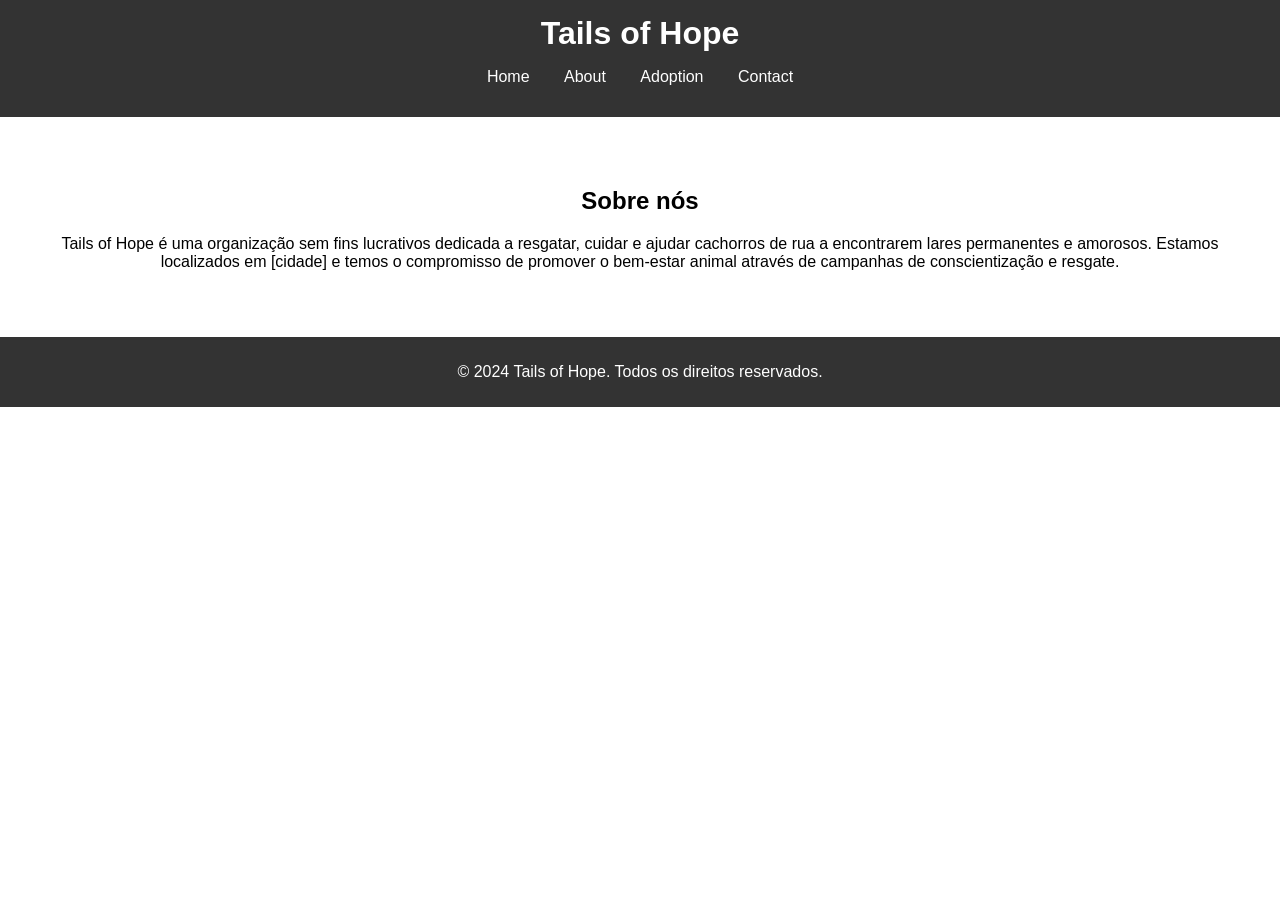
==== about.html @ b54a6931 "bagulho da ong ai" ====
<!DOCTYPE html>
<html lang="pt-br">
<head>
    <meta charset="UTF-8">
    <meta name="viewport" content="width=device-width, initial-scale=1.0">
    <title>Tails of Hope - About</title>
    <link rel="stylesheet" href="style.css">
</head>
<body>
    <header>
        <h1>Tails of Hope</h1>
        <nav>
            <ul>
                <li><a href="index.html">Home</a></li>
                <li><a href="about.html">About</a></li>
                <li><a href="adoption.html">Adoption</a></li>
                <li><a href="contact.html">Contact</a></li>
            </ul>
        </nav>
    </header>

    <section class="about">
        <h2>Sobre nós</h2>
        <p>Tails of Hope é uma organização sem fins lucrativos dedicada a resgatar, cuidar e ajudar cachorros de rua a encontrarem lares permanentes e amorosos. Estamos localizados em [cidade] e temos o compromisso de promover o bem-estar animal através de campanhas de conscientização e resgate.</p>
    </section>

    <footer>
        <p>&copy; 2024 Tails of Hope. Todos os direitos reservados.</p>
    </footer>
</body>
</html>
---- style.css ----
body {
    font-family: Arial, sans-serif;
    margin: 0;
    padding: 0;
    box-sizing: border-box;
}

header {
    background-color: #333;
    color: white;
    padding: 15px 0;
    text-align: center;
}

header h1 {
    margin: 0;
}

nav ul {
    list-style: none;
    padding: 0;
}

nav ul li {
    display: inline;
    margin: 0 15px;
}

nav ul li a {
    color: white;
    text-decoration: none;
}

.logo {
  max-width: 20%;
  height: auto;
}

.hero {
    color: black;
    text-align: center;
}

.hero h2 {
    font-size: 3rem;
}

.btn {
    display: inline-block;
    padding: 10px 20px;
    background-color: #ff6600;
    color: white;
    text-decoration: none;
    border-radius: 5px;
}

section {
    padding: 50px 20px;
    text-align: center;
}

footer {
    background-color: #333;
    color: white;
    text-align: center;
    padding: 10px 0;
}

form {
    display: flex;
    flex-direction: column;
    align-items: center;
}

form input, form textarea {
    width: 100%;
    max-width: 400px;
    margin-bottom: 10px;
    padding: 10px;
    border: 1px solid #ccc;
    border-radius: 5px;
}

form button {
    padding: 10px 20px;
    background-color: #ff6600;
    color: white;
    border: none;
    border-radius: 5px;
    cursor: pointer;
}
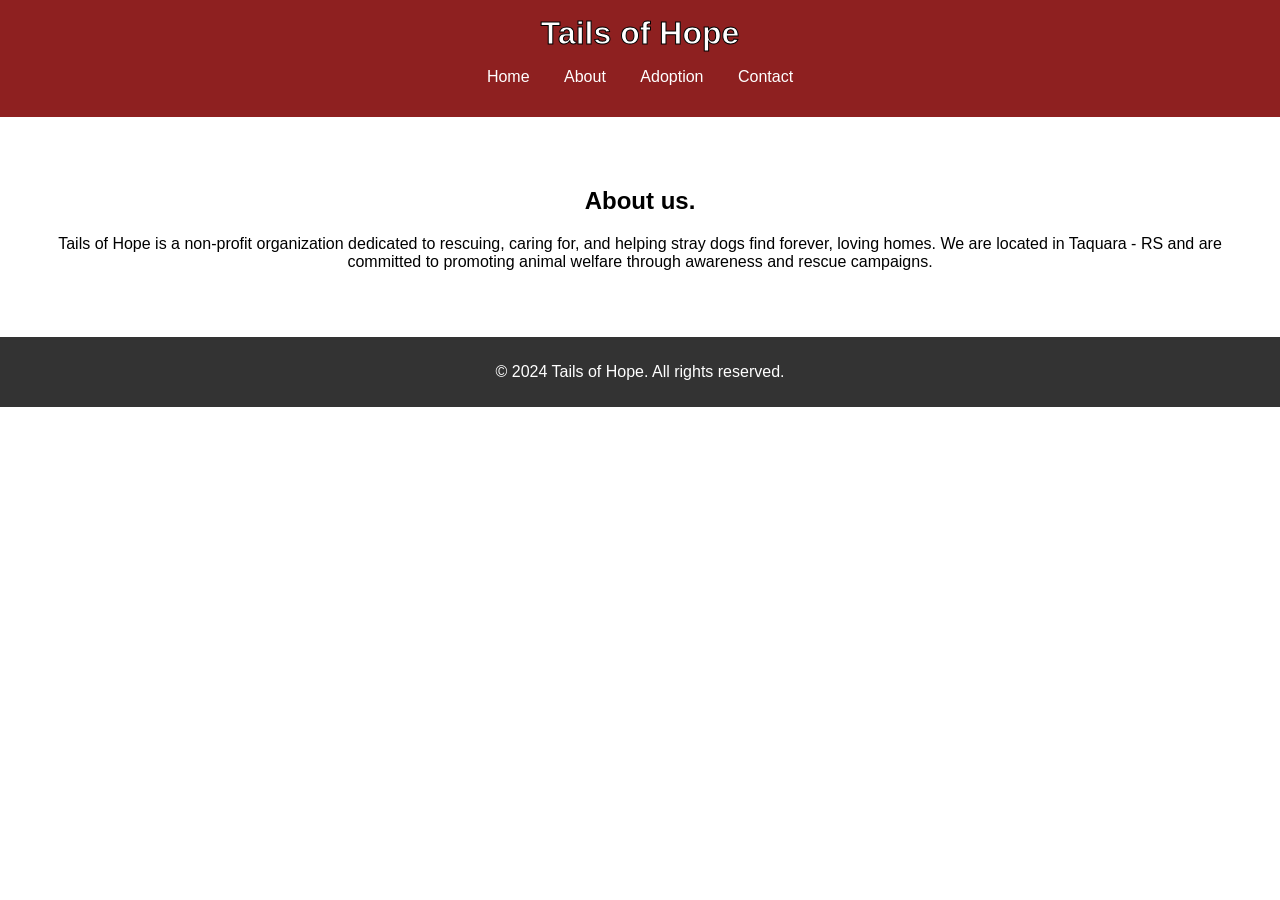
==== commit ebbef223: "Update about.html" ====
--- a/about.html
+++ b/about.html
@@ -20,12 +20,12 @@
     </header>
 
     <section class="about">
-        <h2>Sobre nós</h2>
-        <p>Tails of Hope é uma organização sem fins lucrativos dedicada a resgatar, cuidar e ajudar cachorros de rua a encontrarem lares permanentes e amorosos. Estamos localizados em [cidade] e temos o compromisso de promover o bem-estar animal através de campanhas de conscientização e resgate.</p>
+        <h2>About us.</h2>
+        <p>Tails of Hope is a non-profit organization dedicated to rescuing, caring for, and helping stray dogs find forever, loving homes. We are located in Taquara - RS and are committed to promoting animal welfare through awareness and rescue campaigns.</p>
     </section>
 
     <footer>
-        <p>&copy; 2024 Tails of Hope. Todos os direitos reservados.</p>
+        <p>&copy; 2024 Tails of Hope. All rights reserved.</p>
     </footer>
 </body>
-</html>+</html>
--- a/style.css
+++ b/style.css
@@ -6,7 +6,7 @@
 }
 
 header {
-    background-color: #333;
+    background-color: #8e2020;
     color: white;
     padding: 15px 0;
     text-align: center;
@@ -14,6 +14,7 @@
 
 header h1 {
     margin: 0;
+    -webkit-text-stroke: 1px black;
 }
 
 nav ul {
@@ -48,7 +49,7 @@
 .btn {
     display: inline-block;
     padding: 10px 20px;
-    background-color: #ff6600;
+    background-color: #8e2020;
     color: white;
     text-decoration: none;
     border-radius: 5px;
@@ -58,7 +59,7 @@
     padding: 50px 20px;
     text-align: center;
 }
-
+  
 footer {
     background-color: #333;
     color: white;
@@ -70,6 +71,8 @@
     display: flex;
     flex-direction: column;
     align-items: center;
+    position: absolute;
+    bottom: 0;
 }
 
 form input, form textarea {
@@ -83,7 +86,7 @@
 
 form button {
     padding: 10px 20px;
-    background-color: #ff6600;
+    background-color: #8e2020;
     color: white;
     border: none;
     border-radius: 5px;
